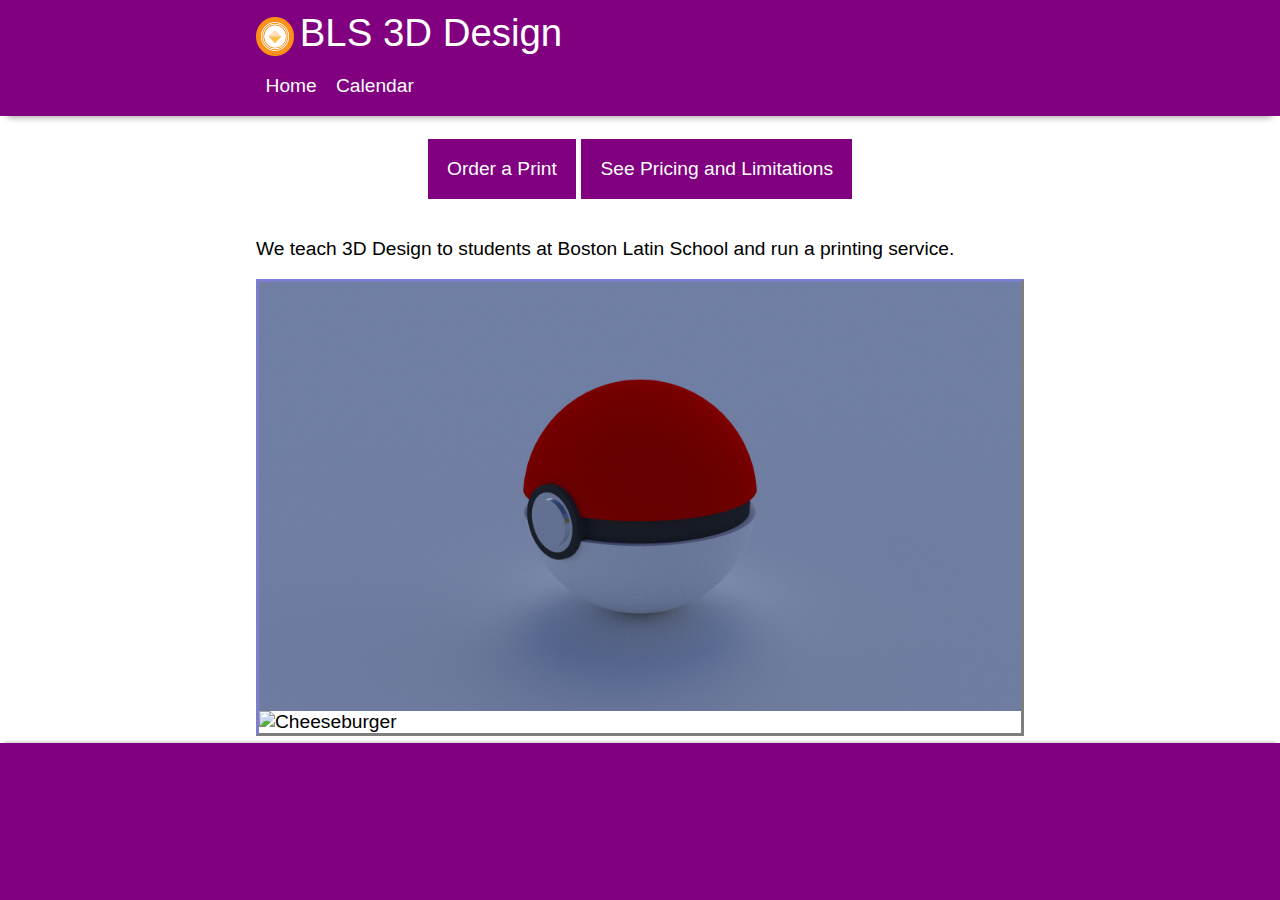
==== index.html @ 1edc7183 "Initial Commit" ====
<!doctype html>
<html>
    <head>
        <meta charset="utf-8">
        <meta name="description" content="The website for the 3D Design club at Boston Latin School">
        <meta name="keywords" content="3D,Design,BLS,Boston Latin School,Club">
        <meta name="author" content="3D Design">
        <meta name="viewport" content="width=device-width, initial-scale=1.0">
        <meta name="Hidden Message" content="Congratulations for finding this.">
        <link href="/data/styles.css" rel="stylesheet">
        <link href="/data/mobile.css" rel="stylesheet" media="only screen and (max-device-width: 720px)">
        <link href="/data/img/favicon.ico" rel="icon">
        <title>3D Design | Boston Latin School</title>
        <style>
            #order {
                text-align: center;
                padding: 1em;
            }
//            #order a {
//                display: inline-block;
//              background-color: #800080;
//                padding: 1em 2em;
//                color: white;
//                text-decoration: none;
//            }
//            #order a:active {
//                color: gray;
//            }
            #info-shadow {
                display: none;
                position: fixed;
                top: 0;
                bottom: 0;
                left: 0;
                right: 0;
                background-color: #88888888;
                z-index: 4;
            }
            #info {
                position: relative;
                margin: auto;
                #margin-top: 1em;
                width: 30em;
                max-height: 100%;
                background-color: #ffffffff;
                box-shadow: 0 0.1em 0.2em #222222;
                padding: 2em;
                font-size: 0.7em;
                overflow: auto;
            }
            #info h3:first-of-type {
                margin-top: 0;
            }
            #info .close-button {
                position: absolute;
                top: 0.1em;
                right: 0.2em;
            }

            .slideshow img {
                display: none;
            }
            .slide {
                animation: transin 0.7s, transout 0.7s 4.6s;"
            }
            @keyframes transin {
                from { opacity: 0; }
                to { opacity: 1; }
            }
            @keyframes transout {
                from {
                    opacity: 1
                }
                to {
                    opacity: 0
                }
            }
            @-webkit-keyframes fade {
                from {
                    opacity: 1
                }
                to {
                    opacity: 0;
                 }
            }
        </style>
        <script>
            function showInfo() {
                var infoShadow = document.getElementById("info-shadow");
                infoShadow.style.display = "block";
            }
            function closeInfo() {
                var infoShadow = document.getElementById("info-shadow");
                infoShadow.style.display = "none";

            }
            function calcPrice() {
                var width = document.getElementById("input-width").value;
                var height = document.getElementById("input-height").value;
                var depth = document.getElementById("input-depth").value;
                var color = document.getElementById("color-picker").value;
                var volume = width * height * depth;
                
                var printMinutes = 2593.25 / 1000000;
                switch (color) {
                case "black":
                case "blue":
                case "green":
                    printMinutes = 2054 / 1000000;
                    break;
                case "purple":
                    printMinutes = 4211 / 1000000;
                }
                // 4211 minutes for 100% infill (purple)
                // 2054 minutes for 20% infill (others)
                var price = volume * printMinutes / 20;
                
                if (price < 1) {
                    price = 1;
                }
                
                var priceOutput = document.getElementById("price");
                priceOutput.innerHTML = "$" + price.toFixed(2);
            }
        </script>
        <script>
            var slideIndex = -1;
            function showSlides() {
                var slides = document.getElementsByClassName("slide");
                if (slideIndex >= 0) {
                    slides[slideIndex].style.display = "none";
                }
                slideIndex++;
                if (slideIndex >= slides.length) {
                    slideIndex = 0;
                }
                slides[slideIndex].style.display = "block";
                setTimeout(showSlides, 5000);
            }
        </script>
    <style>
    </style>
    </head>
    <body onload="showSlides()">
        <script src="/data/header.js"></script>
        <div id="main">
            <div class="center">
                <div id="order">
                    <a href="https://docs.google.com/forms/d/e/1FAIpQLSeKs60aZAiAliiJ60cBjDsQ5LG0PoCNImaiJy8av1dW-OY6sA/viewform?usp=sf_link" class="button-link">Order a Print</a>
                    <a href="#" class="button-link" onclick="showInfo()">See Pricing and Limitations</a>
                </div>
                <p>We teach 3D Design to students at Boston Latin School and run a printing service.</p>
                <div class="slideshow">
                    <img class="slide" style="display: none;" alt="Pokeball" src="/data/img/pokeball.png">
                    <img class="slide" style="display: block;" alt="Cheeseburger" src="/data/img/cheeseburger.png">
                    <img class="slide" style="display: none;" alt="Yasuo's sword" src="/data/img/yasuo.png">
                    <img class="slide" style="display: none;" alt="Glass house" src="/data/img/glasshouse-green.png">
                    <img class="slide" style="display: none;" alt="Die" src="/data/img/die.png">
                </div>
            </div>
        </div>
        
        <div id="info-shadow">
            <div id="info">
                <a href="#" onclick="closeInfo()" class="close-button">close</a>
                <h3>Calculator</h3>
                <form onsubmit="calcPrice()">
                    <p>
                        Width: <input type="number" id="input-width" min="0" max="200" step="0.01"> mm<br>
                        Height: <input type="number" id="input-height" min="0" max-"200" step="0.01"> mm<br>
                        Depth: <input type="number" id="input-depth" min="0" max="200" step="0.01"> mm<br>
                        Color: <select id="color-picker">
                            <option value="black">Black</option>
                            <option value="blue">Blue</option>
                            <option value="green">Green</option>
                            <option value="purple">Purple</option>
                        </select><br>
                        <button type="submit">Calculate Price</button>
                    </p>
                </form>
                <p>Price: <span id="price"></span></p>
                <p>Note: This is only an estimate. The price may change depending on the model.</p>
                <h3>Rules</h3>
                <p>Each 20 minutes of print time will cost $1.00. The print time will be affected by a model's complexity and size.</p>
                <p>All orders will cost at least $1.00.</p>
                <p>No orders may be 100 grams or more, or exceed 200 millimeters in any dimension.</p>
                <p>Particularly detailed models cannot be printed.</p>
                <p>You will be contacted before we print the model to inform you on the size and price. You may request to change the size before 48 hours.</p>
            </div>
        </div>
        <script src="/data/footer.js"></script>
    </body>
</html>
---- data/styles.css ----
body {
    margin: 0;
    font: 1.2em arial;
    //background-color: #ffba74;
    background-color: #800080;
}

header, footer {
    color: white;
    margin-bottom: 0;
    padding: 0.5em 0 0.5em 0;
    position: relative;
    z-index: 2;
}

header {
    box-shadow: 0 0.4em 0.4em -0.4em gray;
}

header span#headertitle, header img#headerlogo {
    margin-top: 0.2em;
    font-size: 2em;
    vertical-align: middle;
}

header img#headerlogo {
    width: 1em;
}

nav {
    margin-top: 0.5em;
}

nav a, a.button-link {
    color: white;
    text-decoration: none;
    display: inline-block;
    padding: 0.5em;
}

a.button-link {
    background-color: #800080;
    padding: 1em;
}

a.button-link:active {
    color: #888888;
}

nav a:hover {
//    background-color: #f4ac64;
      color: black;
      background-color: #ffffff;
}

footer {
    color: black;
    font-size: 0.5em;
    box-shadow: 0 -0.4em 0.4em -0.4em gray;
}

.center {
    max-width: 40em;
    margin: 0 auto;
    padding-left: 2em;
    padding-right: 2em;
}

.center * {
    max-width: 100%;
}

#main {
    position: relative;
    margin-top: 0;
    z-index: 1;
    background-color: white;
}

#main .center {
    margin-top: 0;
    padding: 0.2em 2em 0.4em 2em;
//    background-color: #ffd39f;
}

#main .slideshow {
    border: #00005080 0.2em outset;
    padding: 0;
}

table, table th, table td {
    border: 2px solid black;
    padding: 0.1em;
}
---- data/mobile.css ----
header {
    font-size: 0.5em;
}

header #eadertitle {
    font-size: 0.7em;
}

#main {
    font-size: 0.4em;
}

#center {
    width: 20%;
}
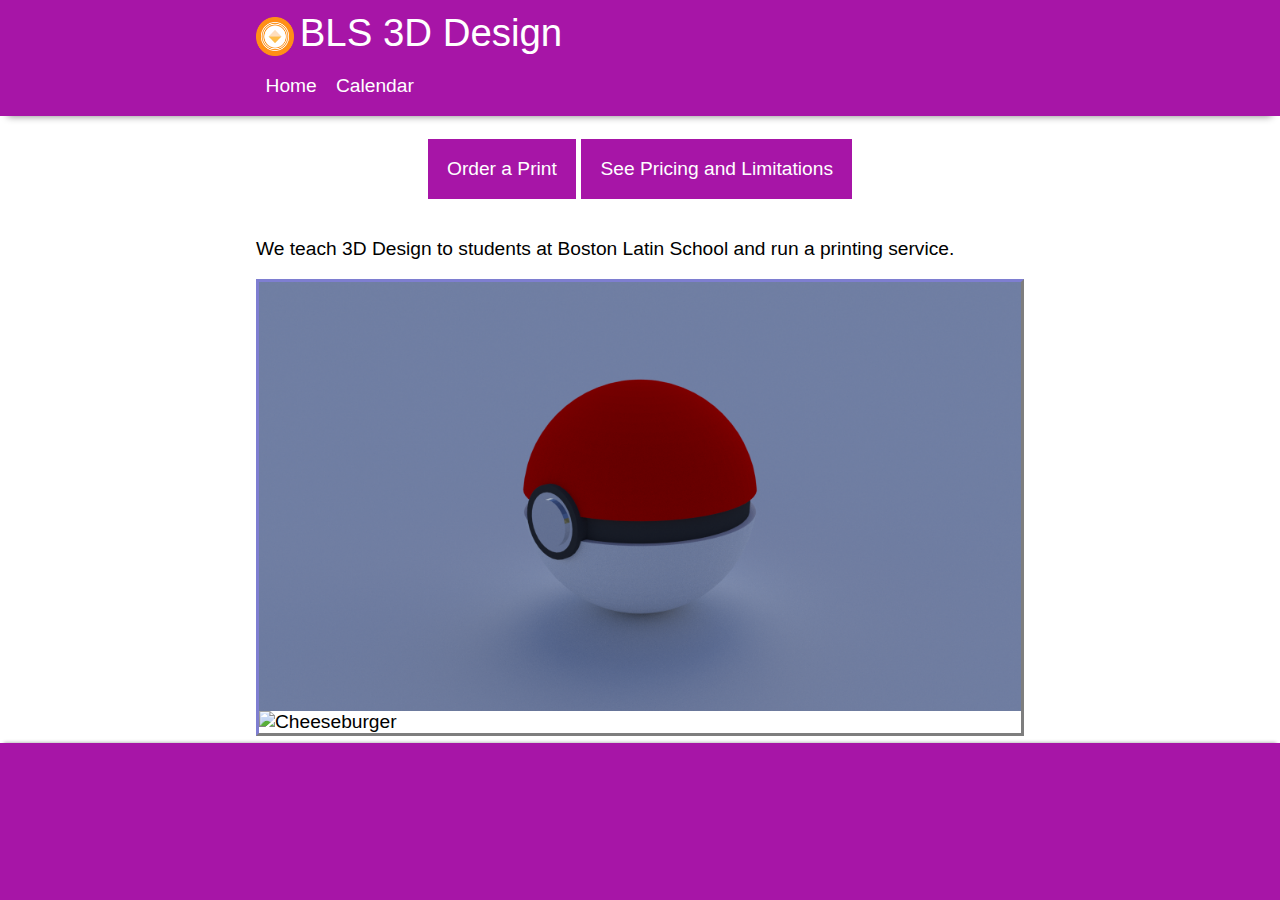
==== commit 3baa61cb: "Changed Rules to Notes" ====
--- a/index.html
+++ b/index.html
@@ -100,7 +100,7 @@
                 var depth = document.getElementById("input-depth").value;
                 var color = document.getElementById("color-picker").value;
                 var volume = width * height * depth;
-                
+
                 var printMinutes = 2593.25 / 1000000;
                 switch (color) {
                 case "black":
@@ -114,11 +114,11 @@
                 // 4211 minutes for 100% infill (purple)
                 // 2054 minutes for 20% infill (others)
                 var price = volume * printMinutes / 20;
-                
+
                 if (price < 1) {
                     price = 1;
                 }
-                
+
                 var priceOutput = document.getElementById("price");
                 priceOutput.innerHTML = "$" + price.toFixed(2);
             }
@@ -159,7 +159,7 @@
                 </div>
             </div>
         </div>
-        
+
         <div id="info-shadow">
             <div id="info">
                 <a href="#" onclick="closeInfo()" class="close-button">close</a>
@@ -180,7 +180,7 @@
                 </form>
                 <p>Price: <span id="price"></span></p>
                 <p>Note: This is only an estimate. The price may change depending on the model.</p>
-                <h3>Rules</h3>
+                <h3>Notes</h3>
                 <p>Each 20 minutes of print time will cost $1.00. The print time will be affected by a model's complexity and size.</p>
                 <p>All orders will cost at least $1.00.</p>
                 <p>No orders may be 100 grams or more, or exceed 200 millimeters in any dimension.</p>
--- a/data/styles.css
+++ b/data/styles.css
@@ -2,7 +2,7 @@
     margin: 0;
     font: 1.2em arial;
     //background-color: #ffba74;
-    background-color: #800080;
+    background-color: #a715a7;
 }
 
 header, footer {
@@ -39,7 +39,7 @@
 }
 
 a.button-link {
-    background-color: #800080;
+    background-color: #a715a7;
     padding: 1em;
 }
 
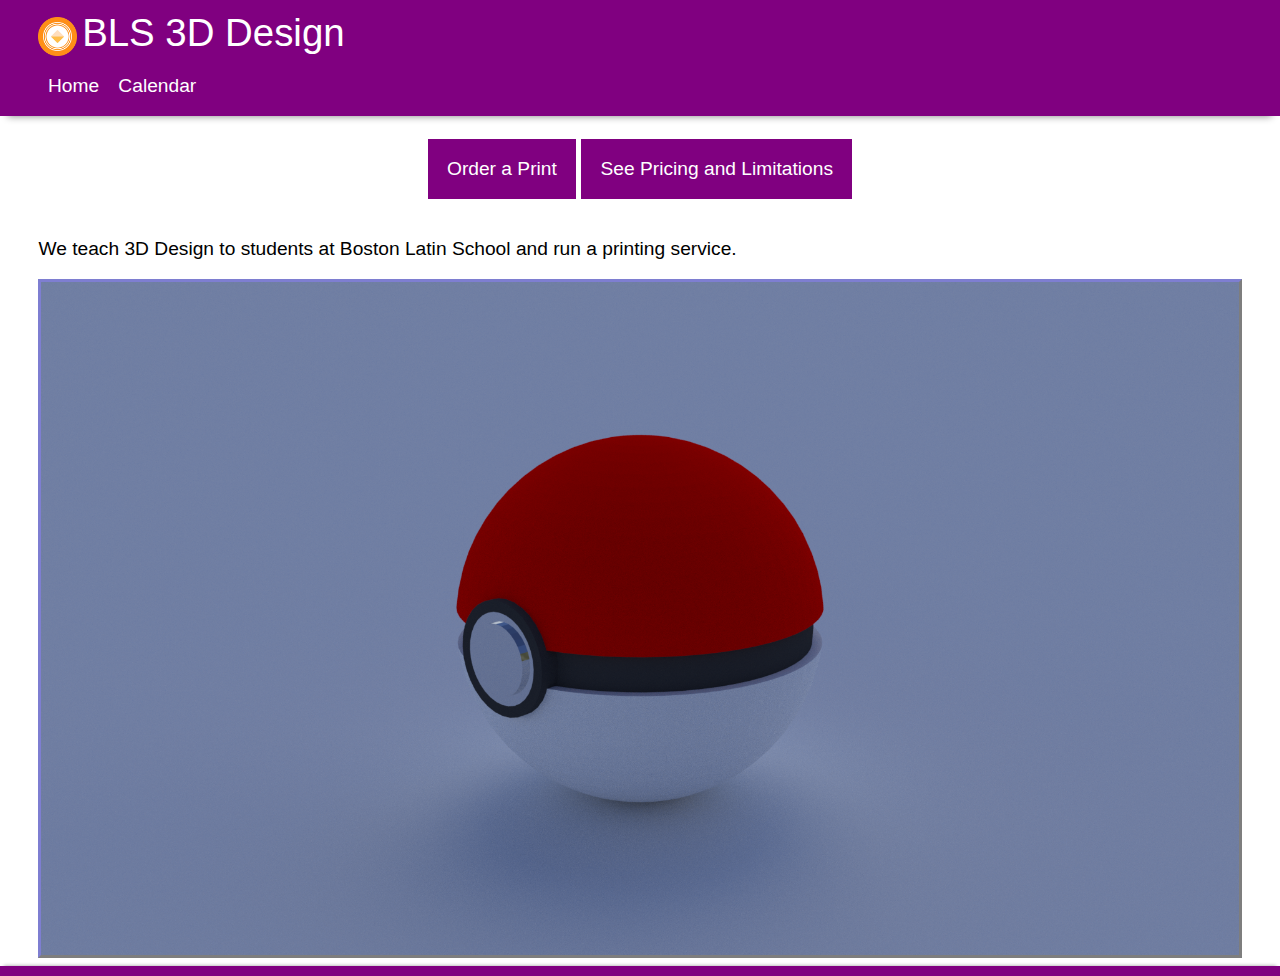
==== commit 0f52c1b6: "Cleaned styles" ====
--- a/index.html
+++ b/index.html
@@ -16,16 +16,6 @@
                 text-align: center;
                 padding: 1em;
             }
-//            #order a {
-//                display: inline-block;
-//              background-color: #800080;
-//                padding: 1em 2em;
-//                color: white;
-//                text-decoration: none;
-//            }
-//            #order a:active {
-//                color: gray;
-//            }
             #info-shadow {
                 display: none;
                 position: fixed;
@@ -39,7 +29,6 @@
             #info {
                 position: relative;
                 margin: auto;
-                #margin-top: 1em;
                 width: 30em;
                 max-height: 100%;
                 background-color: #ffffffff;
@@ -59,9 +48,11 @@
 
             .slideshow img {
                 display: none;
+                width: 100%;
+                height: 100%;
             }
             .slide {
-                animation: transin 0.7s, transout 0.7s 4.6s;"
+                animation: transin 0.7s, transout 0.7s 4.6s;
             }
             @keyframes transin {
                 from { opacity: 0; }
@@ -151,8 +142,8 @@
                 </div>
                 <p>We teach 3D Design to students at Boston Latin School and run a printing service.</p>
                 <div class="slideshow">
-                    <img class="slide" style="display: none;" alt="Pokeball" src="/data/img/pokeball.png">
-                    <img class="slide" style="display: block;" alt="Cheeseburger" src="/data/img/cheeseburger.png">
+                    <img class="slide" style="display: block;" alt="Pokeball" src="/data/img/pokeball.png">
+                    <img class="slide" style="display: none;" alt="Cheeseburger" src="/data/img/cheeseburger.png">
                     <img class="slide" style="display: none;" alt="Yasuo's sword" src="/data/img/yasuo.png">
                     <img class="slide" style="display: none;" alt="Glass house" src="/data/img/glasshouse-green.png">
                     <img class="slide" style="display: none;" alt="Die" src="/data/img/die.png">
@@ -180,7 +171,7 @@
                 </form>
                 <p>Price: <span id="price"></span></p>
                 <p>Note: This is only an estimate. The price may change depending on the model.</p>
-                <h3>Notes</h3>
+                <h3>Rules</h3>
                 <p>Each 20 minutes of print time will cost $1.00. The print time will be affected by a model's complexity and size.</p>
                 <p>All orders will cost at least $1.00.</p>
                 <p>No orders may be 100 grams or more, or exceed 200 millimeters in any dimension.</p>
--- a/data/styles.css
+++ b/data/styles.css
@@ -2,7 +2,7 @@
     margin: 0;
     font: 1.2em arial;
     //background-color: #ffba74;
-    background-color: #a715a7;
+    background-color: #800080;
 }
 
 header, footer {
@@ -17,13 +17,13 @@
     box-shadow: 0 0.4em 0.4em -0.4em gray;
 }
 
-header span#headertitle, header img#headerlogo {
+header #headertitle, header #headerlogo {
     margin-top: 0.2em;
     font-size: 2em;
     vertical-align: middle;
 }
 
-header img#headerlogo {
+header #headerlogo {
     width: 1em;
 }
 
@@ -39,7 +39,7 @@
 }
 
 a.button-link {
-    background-color: #a715a7;
+    background-color: #800080;
     padding: 1em;
 }
 
@@ -48,7 +48,6 @@
 }
 
 nav a:hover {
-//    background-color: #f4ac64;
       color: black;
       background-color: #ffffff;
 }
@@ -66,7 +65,7 @@
     padding-right: 2em;
 }
 
-.center * {
+.center {
     max-width: 100%;
 }
 
@@ -80,7 +79,6 @@
 #main .center {
     margin-top: 0;
     padding: 0.2em 2em 0.4em 2em;
-//    background-color: #ffd39f;
 }
 
 #main .slideshow {
